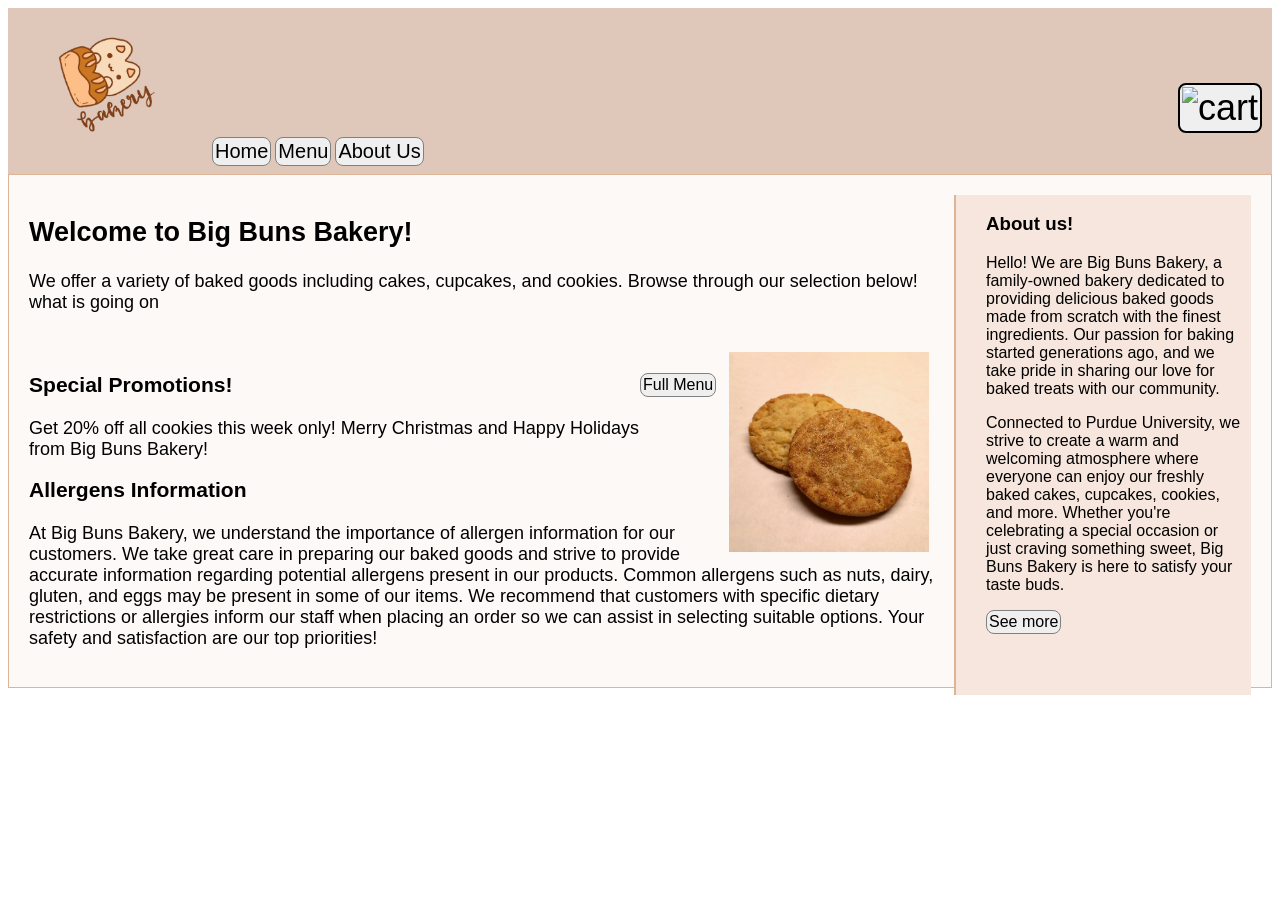
==== index.html @ 42060d87 "broken" ====
<!DOCTYPE html>
<html lang="en">
<head>
    <meta charset="UTF-8">
    <meta name="viewport" content="width=device-width, initial-scale=1.0"> 
    <style type="text/css" media="all">@import "css/index.css";</style>
    <title>BigBunsBakery</title>
</head>

<body>

<script src = "js/mainjs.js"> </script>
<div id = "header">
    <img src = pictures/bigbunsbakery_logo-removebg-preview.png alt = "logo" width = "200" class = "center" />
    
    <button class="button" onclick = "document.location = 'master.html' " >Home</button>

    <button class= "button" onclick = "document.location = 'menu.html' " >Menu </button>

    <button class = "button" onclick = "document.location = 'aboutUs.html' ">About Us</button>

    <button class="CartButton" onclick = >
        <img src = pictures/cart_icon.png alt = "cart" width = "20" class = "center" />
    </button>

</div>

<div id = "container">

    <div id = "sidebar">
        <h3>
            About us!
        </h3>

        <p>
            Hello! We are Big Buns Bakery, a family-owned bakery dedicated to providing delicious baked goods made from scratch with the finest ingredients. Our passion for baking started generations ago, and we take pride in sharing our love for baked treats with our community.
        </p>

        <p>
            Connected to Purdue University, we strive to create a warm and welcoming atmosphere where everyone can enjoy our freshly baked cakes, cupcakes, cookies, and more. Whether you're celebrating a special occasion or just craving something sweet, Big Buns Bakery is here to satisfy your taste buds.
        </p>

        <button class = "txtbutton" onclick = "document.location = 'aboutUs.html'">See more</button>


    </div>

    <div id = "mainpage">

        <h2>
            Welcome to Big Buns Bakery!
        </h2>

        <p>
            We offer a variety of baked goods including cakes, cupcakes, and cookies. Browse through our selection below! what is going on
        </p>
    </br>
        <div id = "promotiontext">
            <h3>
                Special Promotions!
            </h3>
            <p>
                Get 20% off all cookies this week only! Merry Christmas and Happy Holidays from Big Buns Bakery!
            </p>

        </div>
        
        <div id = "promotionpic">
            <img src = pictures/cookie.jpeg alt = "test" width = " 200 " class = "right"/>
        </div>
        </br>
        
        <button class= "txtbutton" onclick = "document.location = 'menu.html' ">Full Menu </button>   
        
        <h3>
            Allergens Information
        </h3>

        <p>
            At Big Buns Bakery, we understand the importance of allergen information for our customers. We take great care in preparing our baked goods and strive to provide accurate information regarding potential allergens present in our products. Common allergens such as nuts, dairy, gluten, and eggs may be present in some of our items. We recommend that customers with specific dietary restrictions or allergies inform our staff when placing an order so we can assist in selecting suitable options. Your safety and satisfaction are our top priorities!
        </p>

    </div>


</div>

</body>
</html>
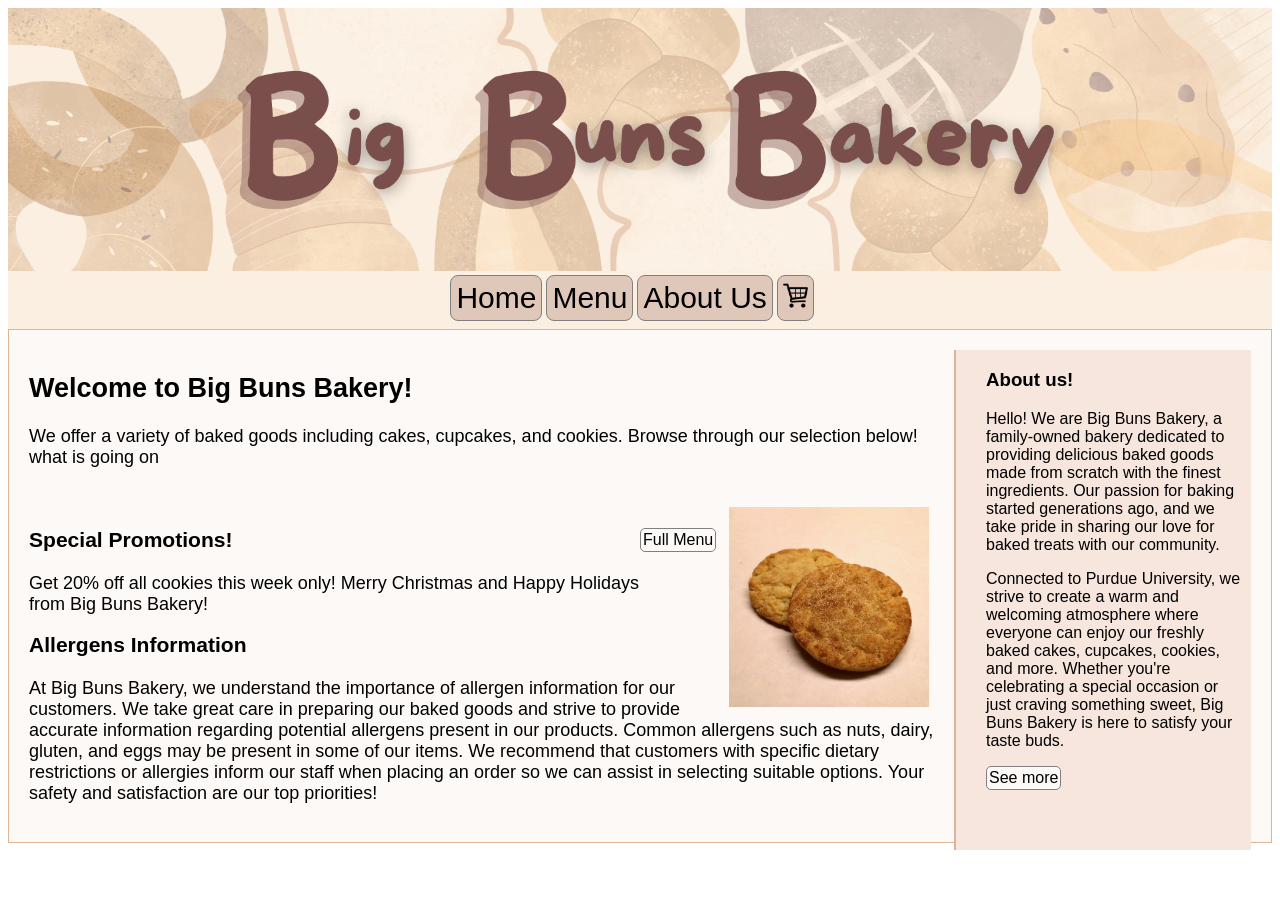
==== commit 8c5d04c8: "xEER" ====
--- a/index.html
+++ b/index.html
@@ -11,19 +11,22 @@
 
 <script src = "js/mainjs.js"> </script>
 <div id = "header">
-    <img src = pictures/bigbunsbakery_logo-removebg-preview.png alt = "logo" width = "200" class = "center" />
-    
-    <button class="button" onclick = "document.location = 'master.html' " >Home</button>
+    <img src = pictures/bbbakery_banner.png alt = "banner" width=" 100%" class = "center" />
+</div>    
+
+<div id = "navbar">
+    <button class="button" onclick = "document.location = 'index.html' " >Home</button>
 
     <button class= "button" onclick = "document.location = 'menu.html' " >Menu </button>
 
     <button class = "button" onclick = "document.location = 'aboutUs.html' ">About Us</button>
 
-    <button class="CartButton" onclick = >
-        <img src = pictures/cart_icon.png alt = "cart" width = "20" class = "center" />
+    <button class="button" onclick = "document.location = 'checkout.html' "> 
+        <img src = "pictures/cart.png" alt = "cart" width = "25" />
     </button>
+</div>
 
-</div>
+
 
 <div id = "container">
 
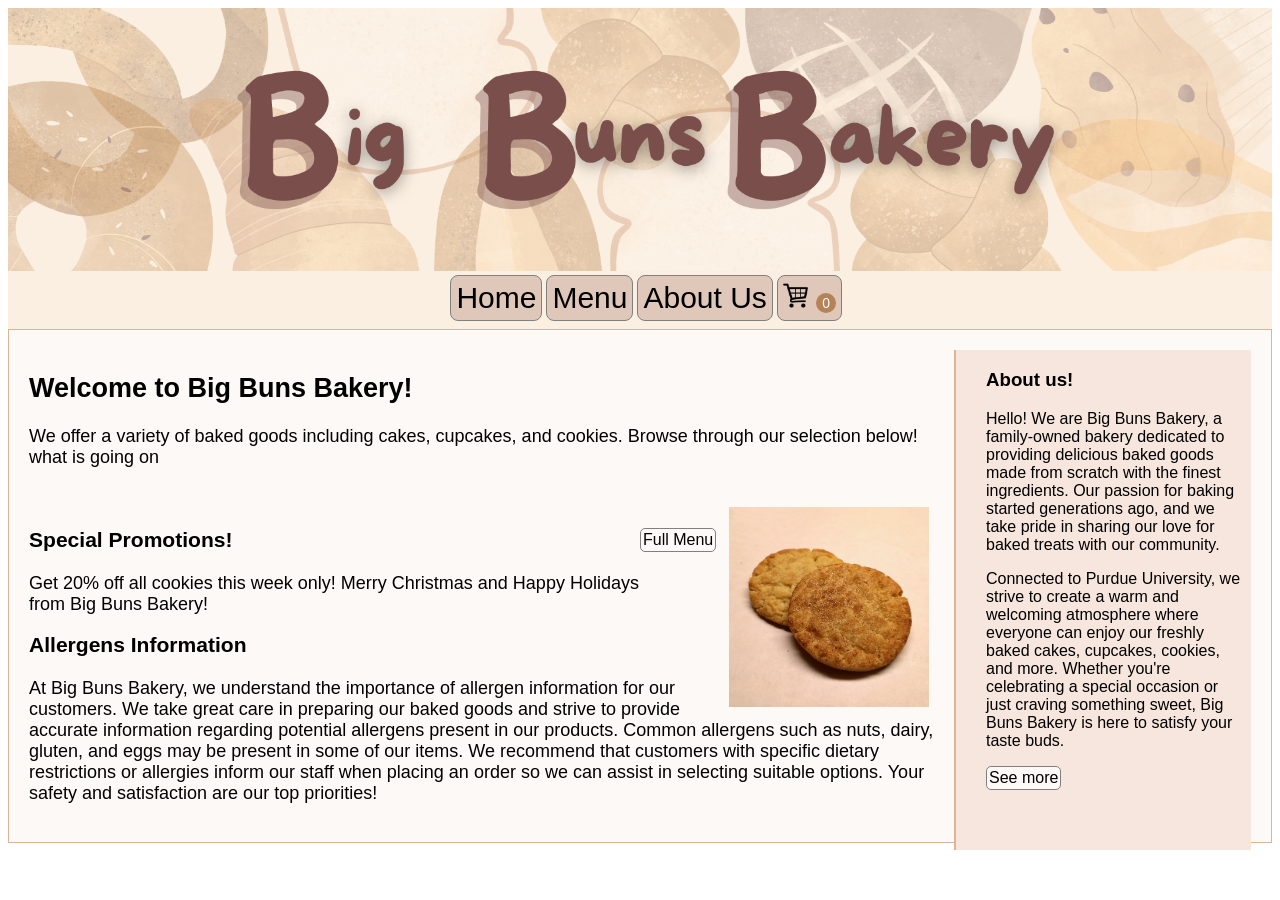
==== commit 7d4b2c70: "stuff" ====
--- a/index.html
+++ b/index.html
@@ -21,8 +21,9 @@
 
     <button class = "button" onclick = "document.location = 'aboutUs.html' ">About Us</button>
 
-    <button class="button" onclick = "document.location = 'checkout.html' "> 
+    <button class="button" onclick = "document.location = 'cart.html' "> 
         <img src = "pictures/cart.png" alt = "cart" width = "25" />
+        <span id="cart-count">0</span>
     </button>
 </div>
 
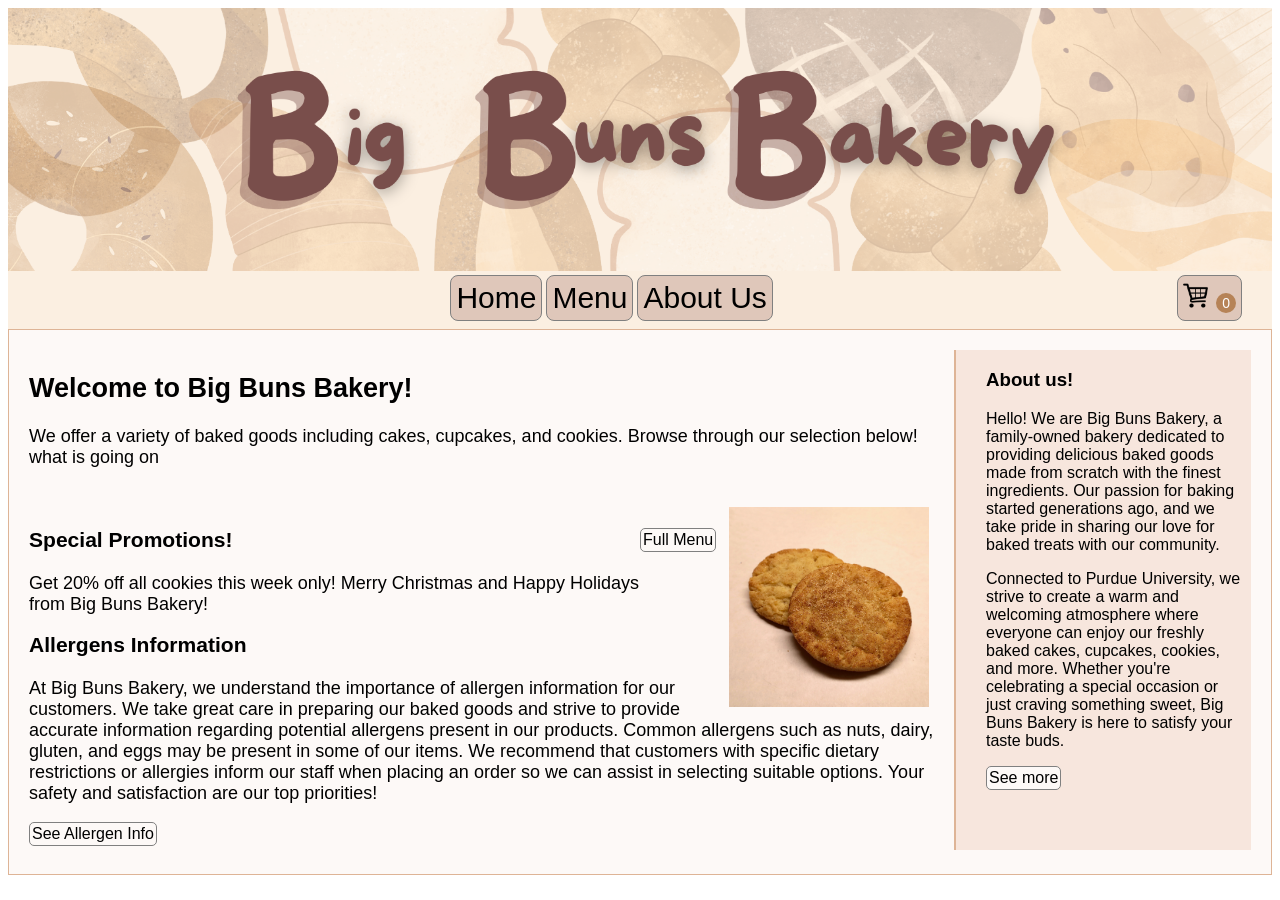
==== commit 84d1966b: "its broken" ====
--- a/index.html
+++ b/index.html
@@ -9,7 +9,7 @@
 
 <body>
 
-<script src = "js/mainjs.js"> </script>
+<script src = "js/app.js"> </script>
 <div id = "header">
     <img src = pictures/bbbakery_banner.png alt = "banner" width=" 100%" class = "center" />
 </div>    
@@ -20,11 +20,12 @@
     <button class= "button" onclick = "document.location = 'menu.html' " >Menu </button>
 
     <button class = "button" onclick = "document.location = 'aboutUs.html' ">About Us</button>
-
-    <button class="button" onclick = "document.location = 'cart.html' "> 
-        <img src = "pictures/cart.png" alt = "cart" width = "25" />
-        <span id="cart-count">0</span>
-    </button>
+    <div class = "icon-cart">
+        <button class="button" onclick = "document.location = 'cart.html' "> 
+            <img src = "pictures/cart.png" alt = "cart" width = "25" />
+            <span>0</span>
+        </button>
+    </div>
 </div>
 
 
@@ -83,11 +84,14 @@
         <p>
             At Big Buns Bakery, we understand the importance of allergen information for our customers. We take great care in preparing our baked goods and strive to provide accurate information regarding potential allergens present in our products. Common allergens such as nuts, dairy, gluten, and eggs may be present in some of our items. We recommend that customers with specific dietary restrictions or allergies inform our staff when placing an order so we can assist in selecting suitable options. Your safety and satisfaction are our top priorities!
         </p>
+        <button class= "txtbutton" onclick = "document.location = 'allergens.html' ">See Allergen Info </button>
 
     </div>
 
 
 </div>
 
+<script src = "js/app.js"></script>
+
 </body>
 </html>
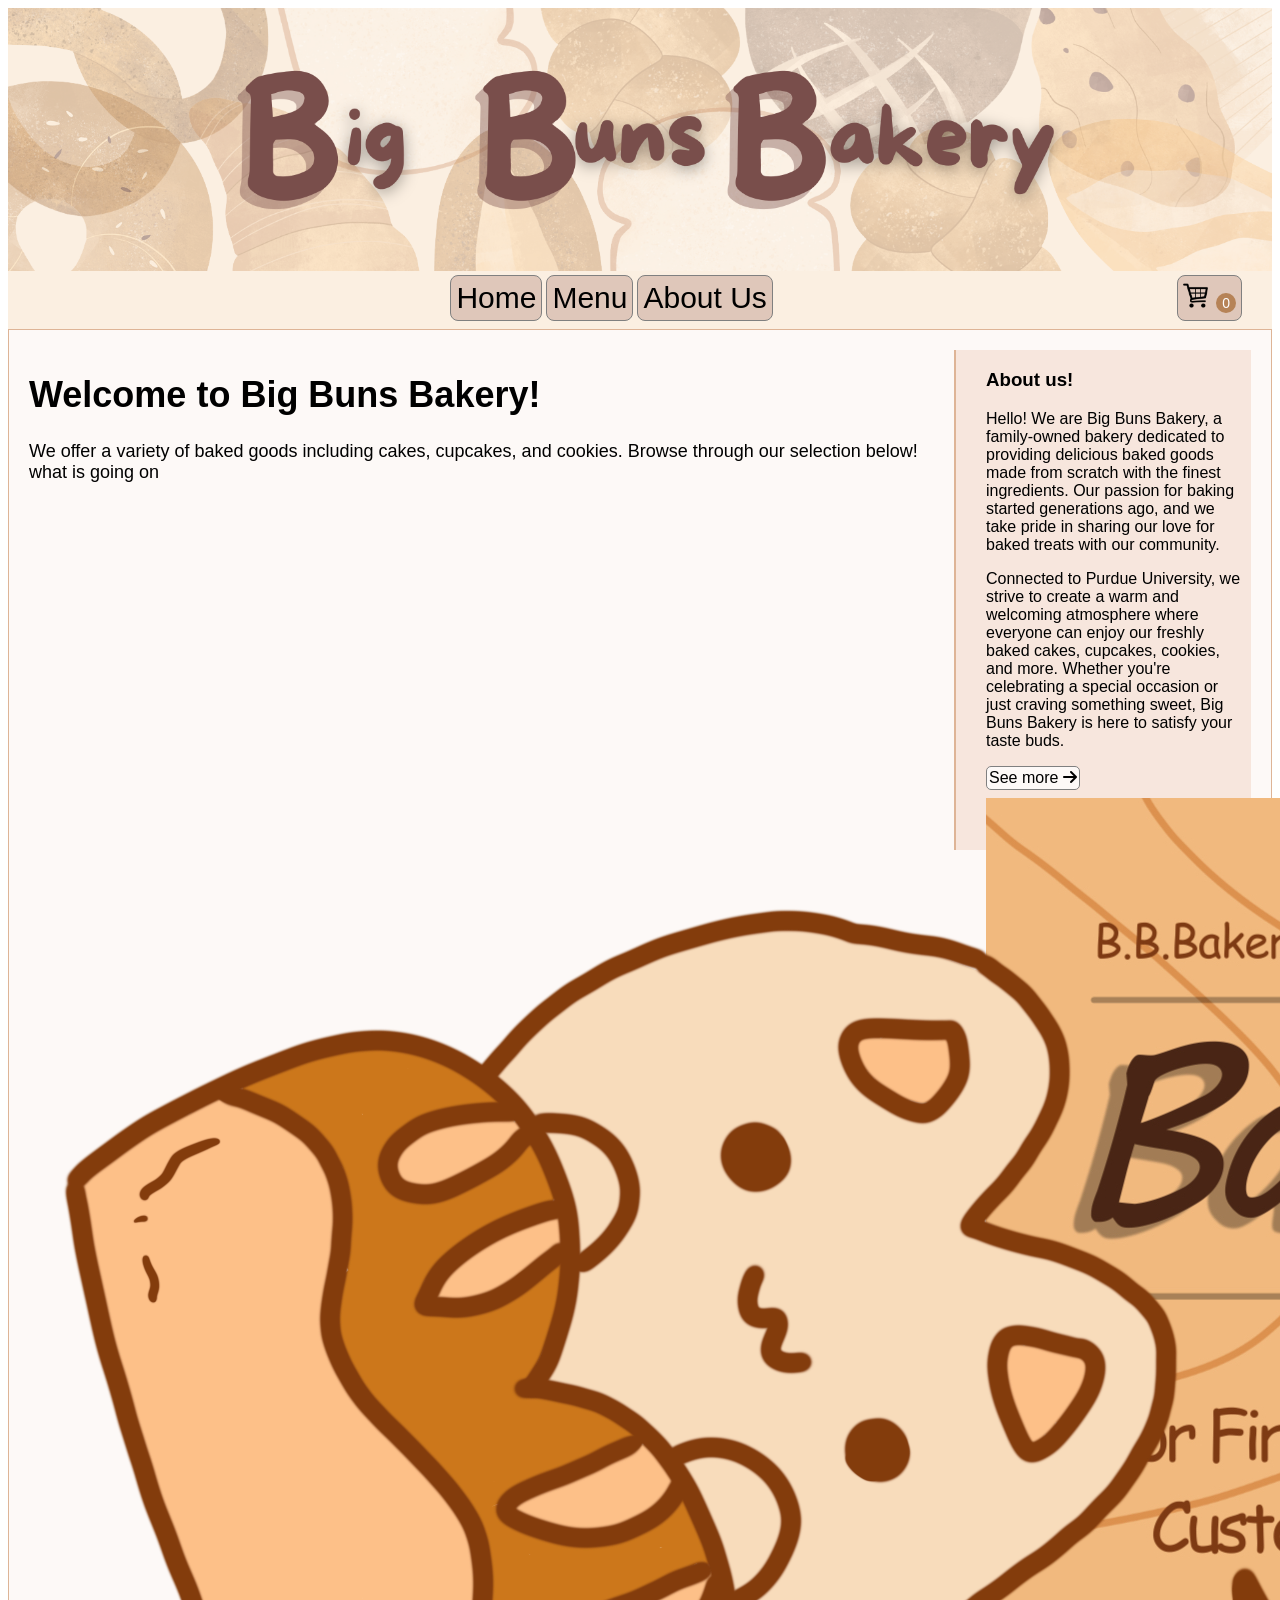
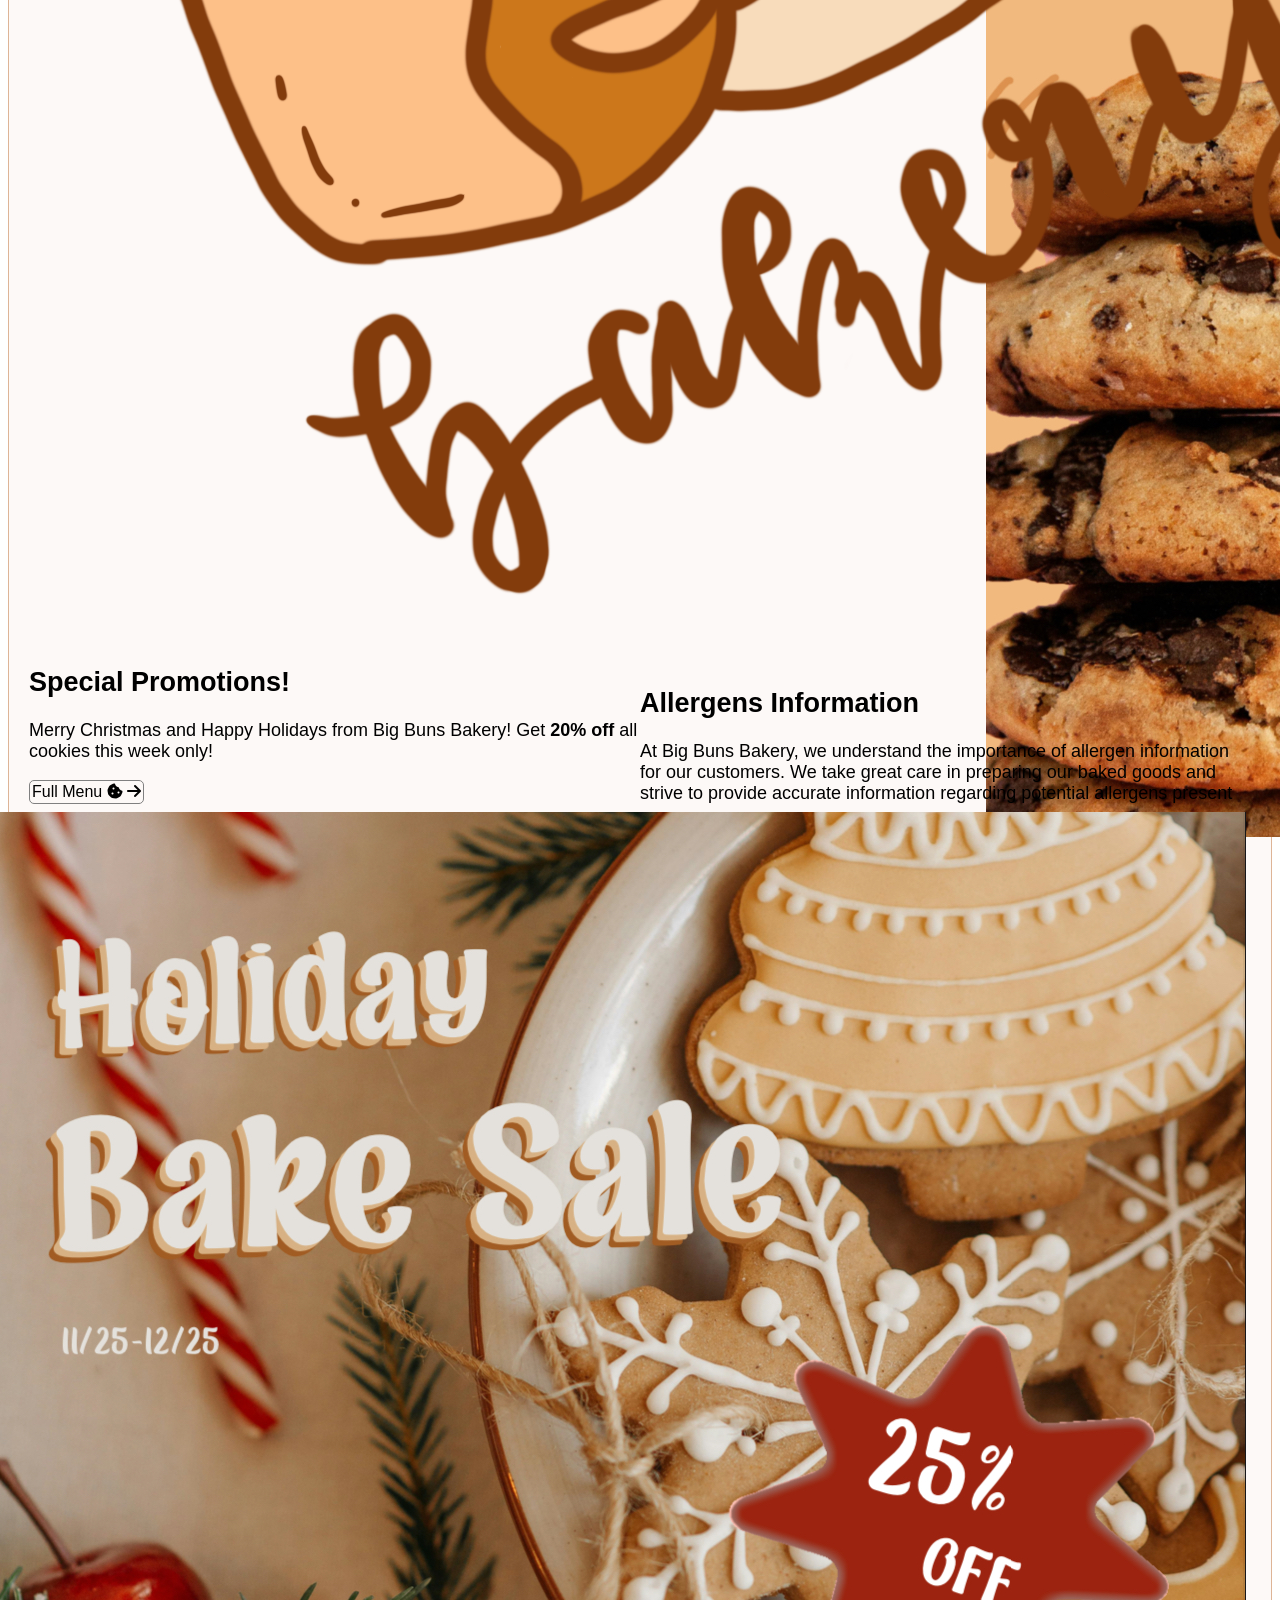
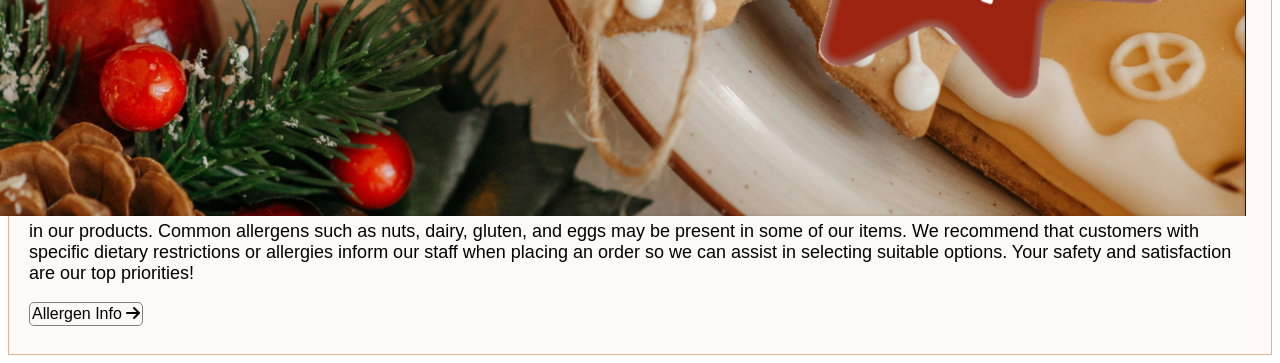
==== commit ba7aa3e0: "Update index.html" ====
--- a/index.html
+++ b/index.html
@@ -4,6 +4,7 @@
     <meta charset="UTF-8">
     <meta name="viewport" content="width=device-width, initial-scale=1.0"> 
     <style type="text/css" media="all">@import "css/index.css";</style>
+    <link rel="stylesheet" href="https://cdnjs.cloudflare.com/ajax/libs/font-awesome/6.5.0/css/all.min.css">
     <title>BigBunsBakery</title>
 </head>
 
@@ -45,47 +46,56 @@
             Connected to Purdue University, we strive to create a warm and welcoming atmosphere where everyone can enjoy our freshly baked cakes, cupcakes, cookies, and more. Whether you're celebrating a special occasion or just craving something sweet, Big Buns Bakery is here to satisfy your taste buds.
         </p>
 
-        <button class = "txtbutton" onclick = "document.location = 'aboutUs.html'">See more</button>
-
+        <button class = "txtbutton" onclick = "document.location = 'aboutUs.html'">See more <i class="fa-solid fa-arrow-right"></i></button>
+        <div id="sidebarpic">
+            <img src="pictures/discount.jpg" alt="discountpic"/>
+        </div>
 
     </div>
 
     <div id = "mainpage">
+        <div id="welcome"></div>
+            <h1>
+                Welcome to Big Buns Bakery!
+            </h1>
 
-        <h2>
-            Welcome to Big Buns Bakery!
-        </h2>
+            <p>
+                We offer a variety of baked goods including cakes, cupcakes, and cookies. Browse through our selection below! what is going on
+            </p>
+            <div id="welcomepic">
+                <img src="pictures/logo.png" alt="logo" class="right"/>
+            </div>
+        </div>
 
-        <p>
-            We offer a variety of baked goods including cakes, cupcakes, and cookies. Browse through our selection below! what is going on
-        </p>
     </br>
-        <div id = "promotiontext">
-            <h3>
-                Special Promotions!
-            </h3>
-            <p>
-                Get 20% off all cookies this week only! Merry Christmas and Happy Holidays from Big Buns Bakery!
-            </p>
 
+        <div id="promotion">
+            <div id = "promotiontext">
+                <h2>
+                    Special Promotions!
+                </h2>
+                <p>
+                    Merry Christmas and Happy Holidays from Big Buns Bakery! Get <strong>20% off</strong> all cookies this week only!
+                </p>
+                <button class= "txtbutton" onclick = "document.location = 'menu.html' ">Full Menu <i class="fa-solid fa-cookie-bite"></i> <i class="fa-solid fa-arrow-right"></i></button>   
+            </div>
+            </br>
+            <div id = "promotionpic">
+                <img src="pictures/hollidaybakesale.jpg" alt = "test" class = "right"/>
+            </div>
+    
         </div>
         
-        <div id = "promotionpic">
-            <img src = pictures/cookie.jpeg alt = "test" width = " 200 " class = "right"/>
+        <div id="allergens">
+            <h2>
+                Allergens Information
+            </h2>
+
+            <p>
+                At Big Buns Bakery, we understand the importance of allergen information for our customers. We take great care in preparing our baked goods and strive to provide accurate information regarding potential allergens present in our products. Common allergens such as nuts, dairy, gluten, and eggs may be present in some of our items. We recommend that customers with specific dietary restrictions or allergies inform our staff when placing an order so we can assist in selecting suitable options. Your safety and satisfaction are our top priorities!
+            </p>
+            <button class= "txtbutton" onclick = "document.location = 'allergens.html' ">Allergen Info <i class="fa-solid fa-arrow-right"></i></button>
         </div>
-        </br>
-        
-        <button class= "txtbutton" onclick = "document.location = 'menu.html' ">Full Menu </button>   
-        
-        <h3>
-            Allergens Information
-        </h3>
-
-        <p>
-            At Big Buns Bakery, we understand the importance of allergen information for our customers. We take great care in preparing our baked goods and strive to provide accurate information regarding potential allergens present in our products. Common allergens such as nuts, dairy, gluten, and eggs may be present in some of our items. We recommend that customers with specific dietary restrictions or allergies inform our staff when placing an order so we can assist in selecting suitable options. Your safety and satisfaction are our top priorities!
-        </p>
-        <button class= "txtbutton" onclick = "document.location = 'allergens.html' ">See Allergen Info </button>
-
     </div>
 
 
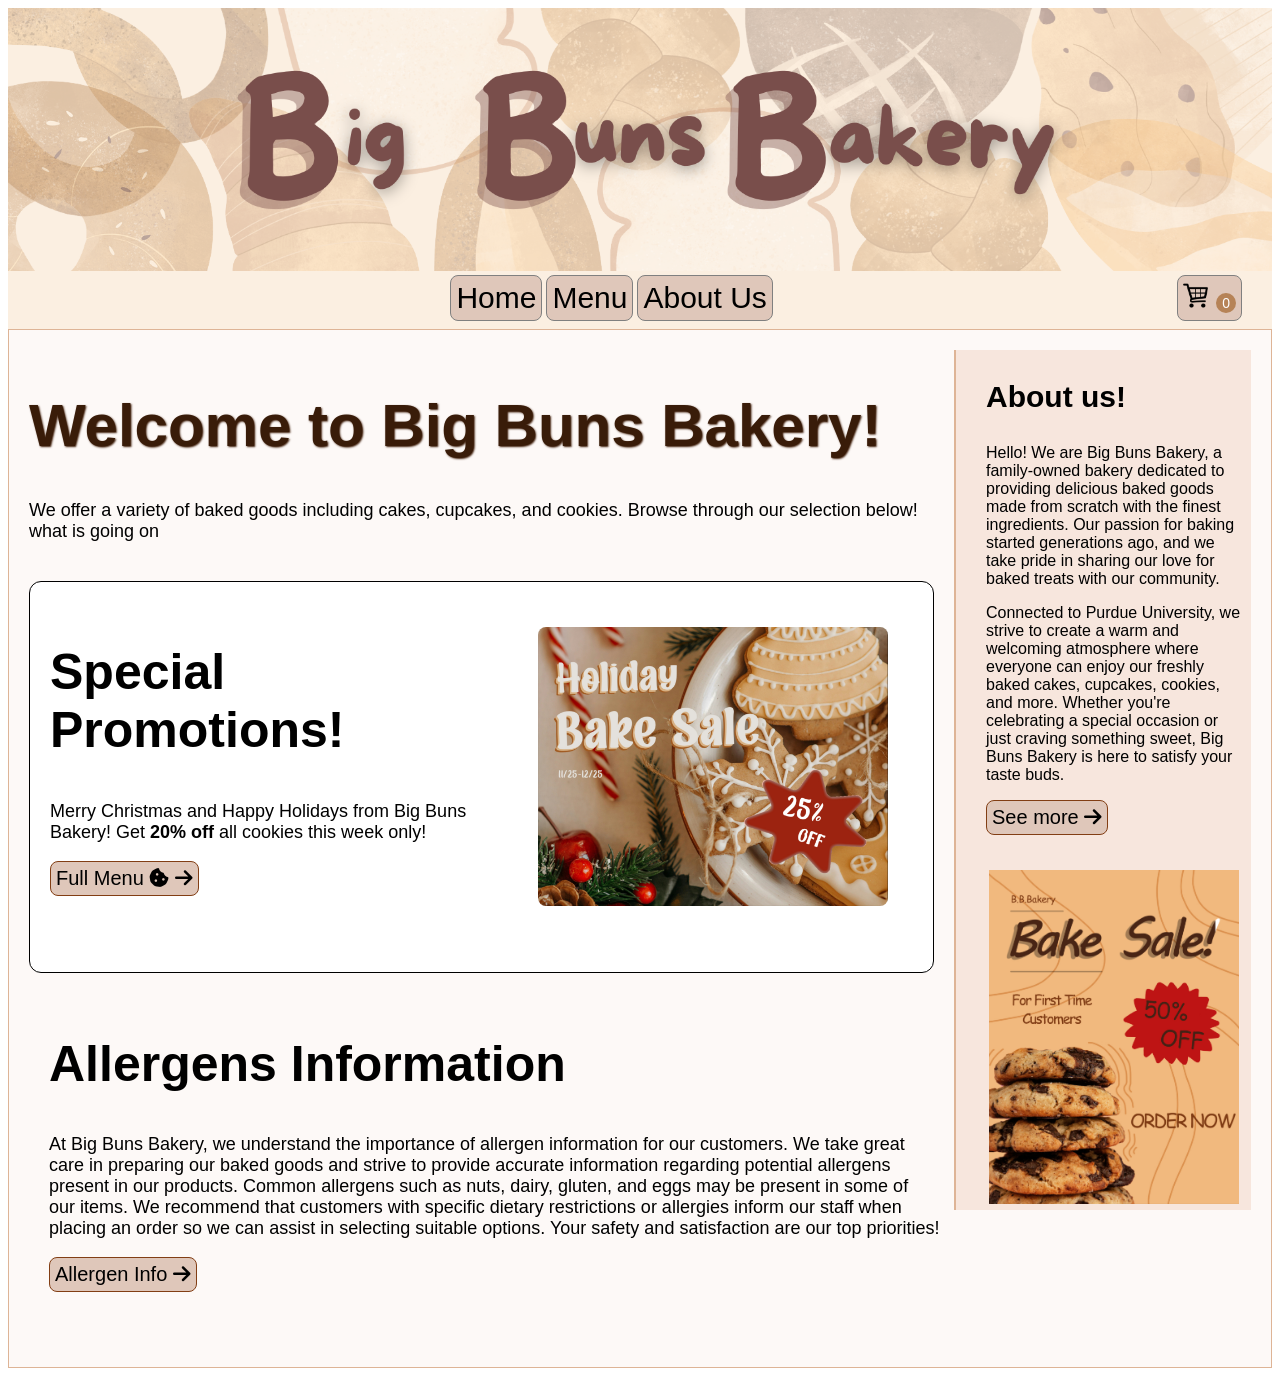
==== commit df0a16f3: "final changes" ====
--- a/index.html
+++ b/index.html
@@ -62,9 +62,7 @@
             <p>
                 We offer a variety of baked goods including cakes, cupcakes, and cookies. Browse through our selection below! what is going on
             </p>
-            <div id="welcomepic">
-                <img src="pictures/logo.png" alt="logo" class="right"/>
-            </div>
+            
         </div>
 
     </br>
